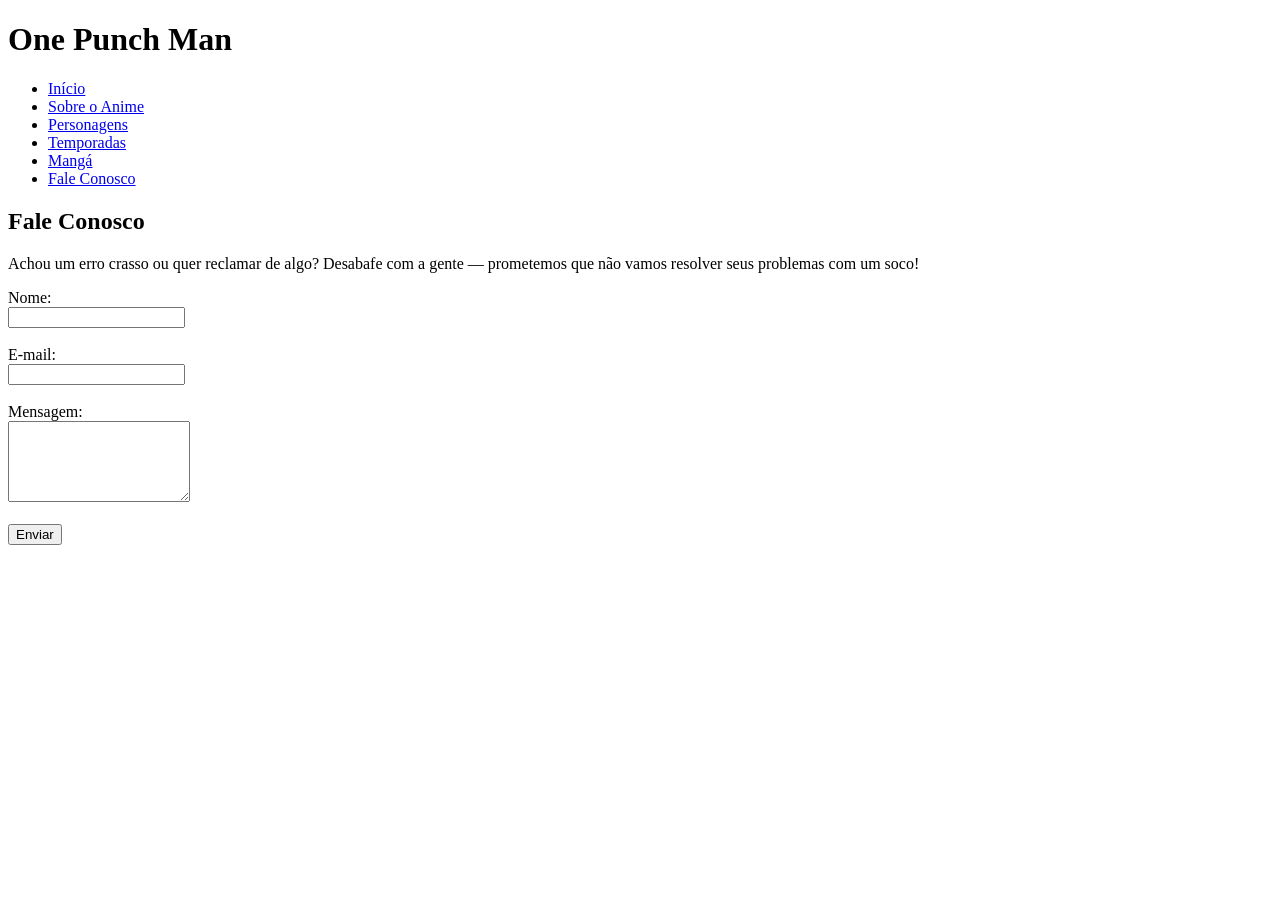
==== contato.html @ 1b781afa "Ajustando estrutura" ====
<!DOCTYPE html>
<html lang="pt-br">
<head>
    <meta charset="UTF-8">
    <meta name="viewport" content="width=device-width, initial-scale=1.0">
    <title>One Punch Man - Fale Conosco</title>
</head>
<body>

    <header>
        <h1>One Punch Man</h1>
        <nav>
            <ul>
                <li><a href="index.html">Início</a></li>
                <li><a href="sobre.html">Sobre o Anime</a></li>
                <li><a href="personagens.html">Personagens</a></li>
                <li><a href="temporadas.html">Temporadas</a></li>
                <li><a href="manga.html">Mangá</a></li>
                <li><a href="contato.html">Fale Conosco</a></li>
            </ul>
        </nav>
    </header>

    <main>
        <h2>Fale Conosco</h2>
        <p>Achou um erro crasso ou quer reclamar de algo? Desabafe com a gente — 
            prometemos que não vamos resolver seus problemas com um soco!</p>

        <form>
            <label for="nome">Nome:</label><br>
            <input type="text" id="nome" name="nome" required><br><br>

            <label for="email">E-mail:</label><br>
            <input type="email" id="email" name="email" required><br><br>

            <label for="mensagem">Mensagem:</label><br>
            <textarea id="mensagem" name="mensagem" rows="5" required></textarea><br><br>

            <button type="submit">Enviar</button>
        </form>
    </main>

</body>
</html>
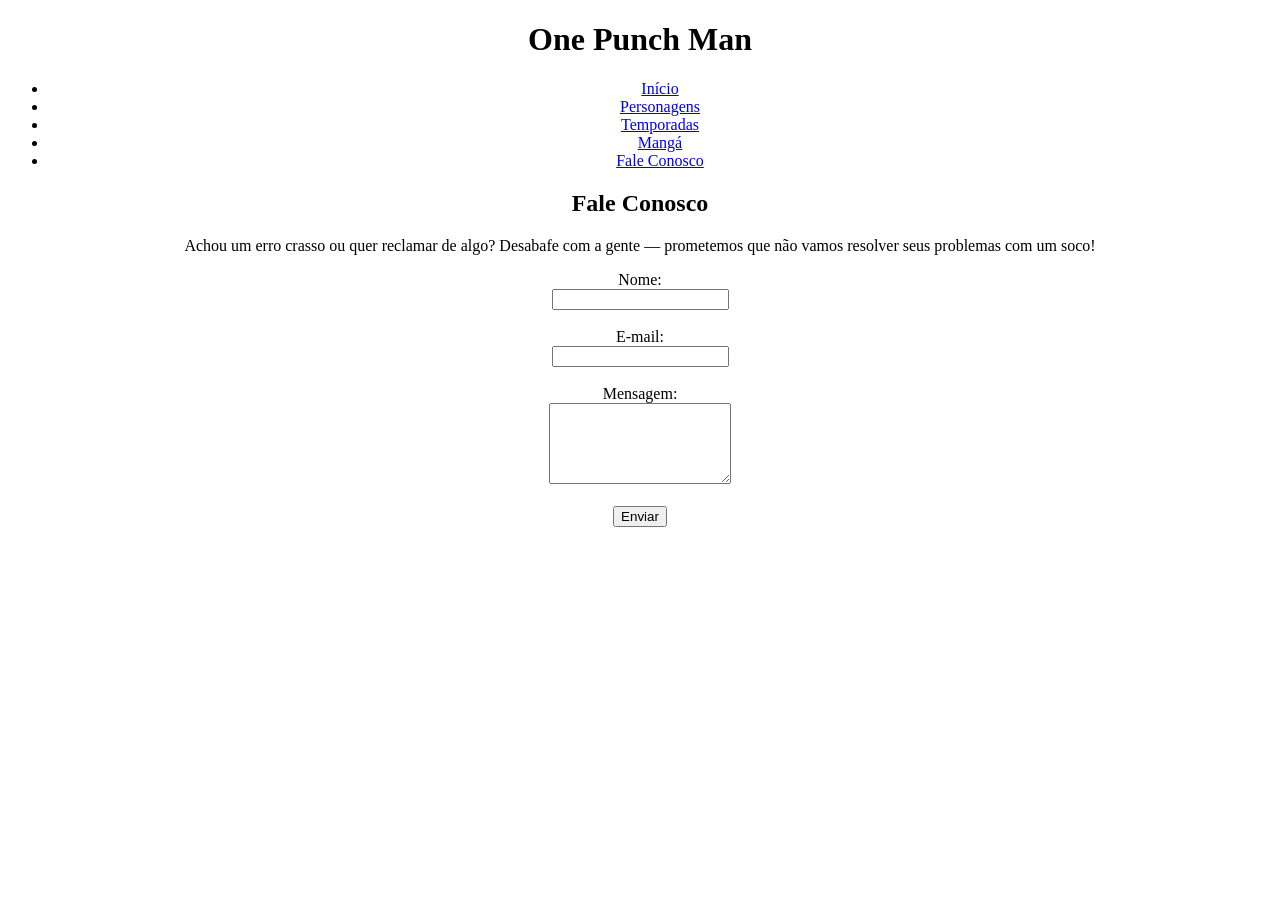
==== commit 9e523b32: "Mais atualizações no CSS, tamanhos e proporções" ====
--- a/contato.html
+++ b/contato.html
@@ -5,14 +5,14 @@
     <meta name="viewport" content="width=device-width, initial-scale=1.0">
     <title>One Punch Man - Fale Conosco</title>
 </head>
-<body>
+<link rel="stylesheet" href="css/style.css">
+<body align="center">
 
     <header>
         <h1>One Punch Man</h1>
         <nav>
             <ul>
                 <li><a href="index.html">Início</a></li>
-                <li><a href="sobre.html">Sobre o Anime</a></li>
                 <li><a href="personagens.html">Personagens</a></li>
                 <li><a href="temporadas.html">Temporadas</a></li>
                 <li><a href="manga.html">Mangá</a></li>
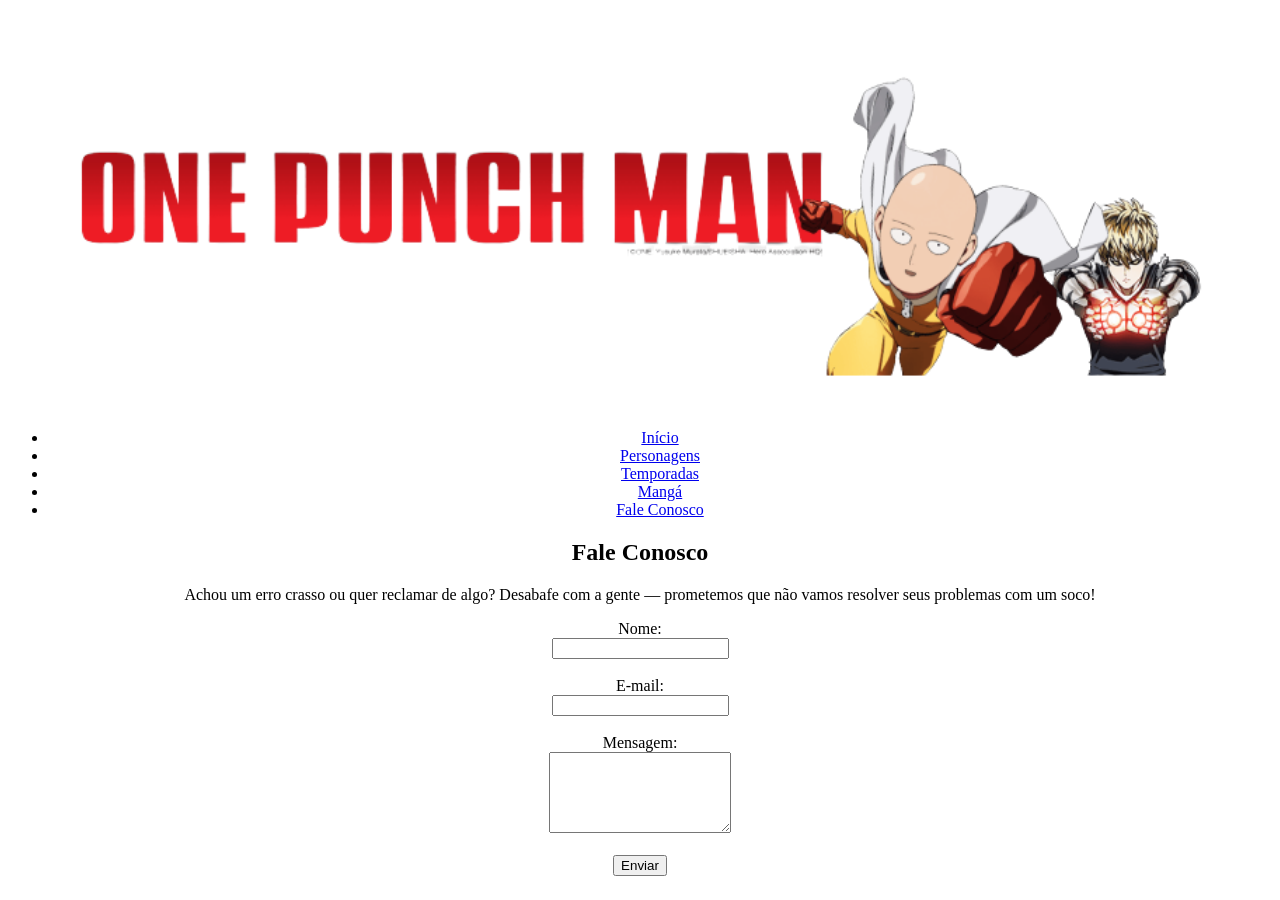
==== commit 0934a2a1: "UM MONTE DE MUNDANÇAS" ====
--- a/contato.html
+++ b/contato.html
@@ -3,13 +3,18 @@
 <head>
     <meta charset="UTF-8">
     <meta name="viewport" content="width=device-width, initial-scale=1.0">
-    <title>One Punch Man - Fale Conosco</title>
+    <link rel="stylesheet" href="css/style.css">
+    <title>One Punch Man - Sobre o Anime</title>
 </head>
 <link rel="stylesheet" href="css/style.css">
 <body align="center">
 
-    <header>
-        <h1>One Punch Man</h1>
+    <header class="containerHeader">
+        <h1>
+            <a href="index.html">
+                <img src="images/logo_OPM.png" alt="One Punch Man">
+            </a>
+        </h1>
         <nav>
             <ul>
                 <li><a href="index.html">Início</a></li>
@@ -22,7 +27,7 @@
     </header>
 
     <main>
-        <h2>Fale Conosco</h2>
+        <h2 class="bordaTexto">Fale Conosco</h2>
         <p>Achou um erro crasso ou quer reclamar de algo? Desabafe com a gente — 
             prometemos que não vamos resolver seus problemas com um soco!</p>
 
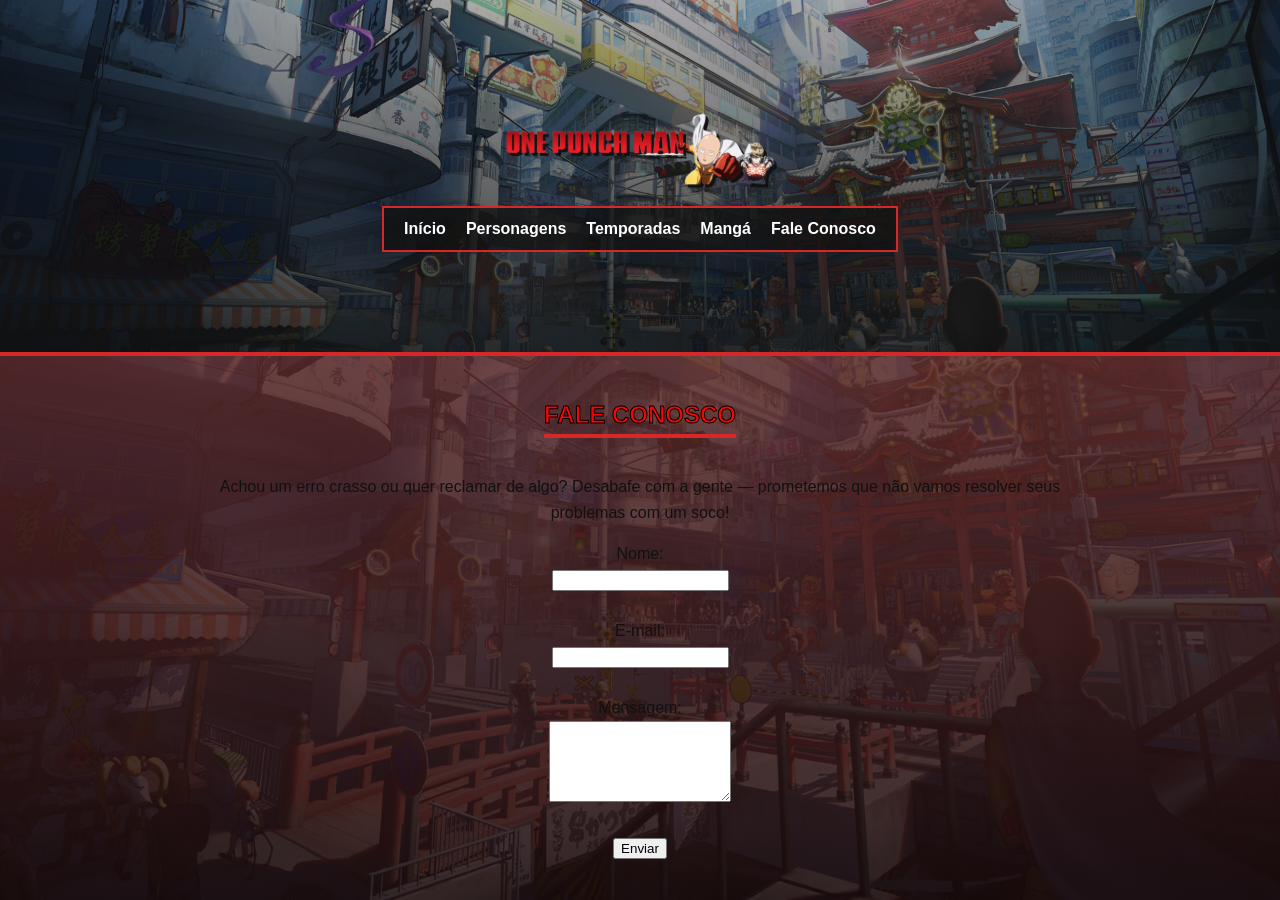
==== commit c2669c37: "Adiciona parallax no cabeçalho, galeria na página inicial e exemplos de mangá - js/parallax.js: fund" ====
--- a/contato.html
+++ b/contato.html
@@ -45,5 +45,6 @@
         </form>
     </main>
 
+    <script src="js/parallax.js"></script>
 </body>
 </html>
--- a/css/style.css
+++ b/css/style.css
@@ -0,0 +1,287 @@
+body {
+    margin: 0;
+    font-family: Arial, Helvetica, sans-serif;
+    background-color: #ffffff;
+    color: #111111;
+    line-height: 1.6;
+}
+
+main {
+    max-width: 900px;
+    margin: 0 auto;
+    padding: 20px;
+}
+
+h2, h3 {
+    display: inline-block;
+    text-transform: uppercase;
+    border-bottom:  4px solid #d62828;
+}
+
+article, section {
+    border: 3px solid #111111;
+    box-shadow:  6px 6 px 0 #111111;
+    padding: 16px;
+    margin-bottom: 20px;
+}
+
+img {
+    max-width: 100%;
+}
+/* Cabeçalho do menu (com parallax) */
+.containerHeader{
+    position: relative;
+    overflow: hidden;
+    min-height: 320px;
+    display: flex;
+    flex-direction: column;
+    justify-content: center;
+    align-items: center;
+    padding: 16px 24px;
+    border-bottom: 4px solid #d62828;
+    background-color: #111111;
+    background-image: linear-gradient(rgba(17, 17, 17, 0.35), rgba(17, 17, 17, 0.85)), url("../images/background-OPM.jpg");
+    background-size: cover;
+    background-position: center 50%;
+    /* Fallback em CSS puro: o fundo fica parado enquanto a página rola */
+    background-attachment: fixed;
+}
+
+.containerHeader h1,
+.containerHeader nav {
+    position: relative;
+    transform: translateY(var(--deslocamento-conteudo, 0));
+    opacity: var(--opacidade-conteudo, 1);
+}
+
+.containerHeader h1 {
+    margin: 0 0 16px 0;
+}
+.containerHeader h1 img{
+    display: block;
+    height: 90px;
+    filter: drop-shadow(3px 3px 0 #111111);
+}
+
+.containerHeader nav {
+    background-color: rgba(17, 17, 17, 0.75);
+    padding: 8px 20px;
+    border: 2px solid #d62828;
+}
+
+/* Com o JavaScript ativo o deslocamento é controlado por js/parallax.js */
+@media (max-width: 768px), (prefers-reduced-motion: reduce) {
+    .containerHeader {
+        background-attachment: scroll;
+        min-height: 220px;
+    }
+}
+
+nav ul{
+    list-style: none;
+    margin:  0;
+    padding: 0;
+    display: flex;
+    flex-wrap: wrap;
+    gap: 20px;
+}
+
+nav a{
+    color: #ffffff;
+    text-decoration: none;
+    font-weight: bold;
+}
+
+nav a:hover {
+    border-bottom: 3px solid #d62828;
+}
+
+/* Ficha Técnica */
+
+dl{
+    display: grid;
+    grid-template-columns: 180px 1fr;
+    margin: 0;
+}
+
+dt, dd{
+    padding:  8px 0;
+    border-bottom: 1px solid #dddddd;
+}
+
+dt{
+    padding-right: 16px;
+    font-weight: bold;
+}
+
+dd{
+    margin: 0;
+}
+
+/* Personagens */
+
+.personagem{
+    display: flex;
+    flex-wrap: wrap;
+    gap: 20px;
+    align-items: flex-start;
+}
+
+.personagem figure{
+    margin: 0;
+    width: 220px;
+    border: 3px solid #111111;
+}
+
+.personagem img{
+    display: block;
+    width: 100%;
+    height: 280px;
+    object-fit: cover;
+    object-position: top;
+}
+
+.personagem figcaption{
+    background-color: #111111;
+    color: #ffffff;
+    text-align: center;
+    font-weight: bold;
+    text-transform:  uppercase;
+    padding: 4px;
+}
+
+.personagem p{
+    flex: 1;
+    min-width: 250px;
+    margin: 0;
+}
+
+/* ===== ETAPA 5: tabelas ===== */
+
+.tabela {
+    overflow-x: auto;
+    border: 3px solid #111111;
+    box-shadow: 6px 6px 0 #111111;
+    margin: 20px 0 30px 0;
+}
+table {
+    width: 100%;
+    border-collapse: collapse;
+}
+
+th, td {
+     padding: 10px 12px;
+    border: 1px solid #111111;
+    text-align: left;
+}
+
+th {
+    background-color: #111111;
+    color: #ffffff;
+    text-transform: uppercase;
+}
+
+td {
+    background-color: #ffffff;
+}
+/* ===== FUNDO DO SITE ===== */
+
+body {
+    background-image: linear-gradient(rgba(126, 56, 56, 0.85), rgba(26, 10, 10, 0.85)), url("../images/background-OPM.jpg");
+    background-size: cover;
+    background-position: center;
+    background-attachment: fixed;
+}
+
+article, section, .tabela {
+    background-color: #ffffff;
+}
+.bordaTexto{
+    -webkit-text-stroke-width: 1px;
+    -webkit-text-stroke-color: #000000; 
+    color: #ff0000;
+}
+
+/* ===== GALERIA (Sobre o anime) ===== */
+
+.galeria {
+    display: grid;
+    grid-template-columns: repeat(auto-fill, minmax(200px, 1fr));
+    gap: 16px;
+    margin-top: 12px;
+}
+
+.galeria figure,
+.exemploManga figure {
+    margin: 0;
+    border: 3px solid #111111;
+    box-shadow: 4px 4px 0 #111111;
+    background-color: #111111;
+}
+
+.galeria img {
+    display: block;
+    width: 100%;
+    height: 220px;
+    object-fit: cover;
+    object-position: top;
+    transition: transform 0.3s;
+}
+
+.galeria figure:hover img {
+    transform: scale(1.05);
+}
+
+.galeria figure {
+    overflow: hidden;
+}
+
+.galeria .destaque {
+    grid-column: 1 / -1;
+}
+
+.galeria .destaque img {
+    height: 320px;
+    object-position: center;
+}
+
+.galeria figcaption,
+.exemploManga figcaption {
+    position: relative;
+    background-color: #111111;
+    color: #ffffff;
+    text-align: center;
+    font-weight: bold;
+    text-transform: uppercase;
+    padding: 6px;
+}
+
+/* ===== EXEMPLOS DE MANGÁ ===== */
+
+.exemploManga {
+    display: flex;
+    flex-wrap: wrap;
+    gap: 20px;
+    margin: 16px 0;
+}
+
+.exemploManga figure {
+    flex: 1;
+    min-width: 240px;
+}
+
+.exemploManga img {
+    display: block;
+    width: 100%;
+    height: 420px;
+    object-fit: contain;
+    background-color: #ffffff;
+    /* aparece enquanto a imagem não existe/carrega */
+    color: #777777;
+    font-style: italic;
+    text-align: center;
+}
+
+.comparacao {
+    text-align: left;
+}
--- a/css/style.css
+++ b/css/style.css
@@ -0,0 +1,287 @@
+body {
+    margin: 0;
+    font-family: Arial, Helvetica, sans-serif;
+    background-color: #ffffff;
+    color: #111111;
+    line-height: 1.6;
+}
+
+main {
+    max-width: 900px;
+    margin: 0 auto;
+    padding: 20px;
+}
+
+h2, h3 {
+    display: inline-block;
+    text-transform: uppercase;
+    border-bottom:  4px solid #d62828;
+}
+
+article, section {
+    border: 3px solid #111111;
+    box-shadow:  6px 6 px 0 #111111;
+    padding: 16px;
+    margin-bottom: 20px;
+}
+
+img {
+    max-width: 100%;
+}
+/* Cabeçalho do menu (com parallax) */
+.containerHeader{
+    position: relative;
+    overflow: hidden;
+    min-height: 320px;
+    display: flex;
+    flex-direction: column;
+    justify-content: center;
+    align-items: center;
+    padding: 16px 24px;
+    border-bottom: 4px solid #d62828;
+    background-color: #111111;
+    background-image: linear-gradient(rgba(17, 17, 17, 0.35), rgba(17, 17, 17, 0.85)), url("../images/background-OPM.jpg");
+    background-size: cover;
+    background-position: center 50%;
+    /* Fallback em CSS puro: o fundo fica parado enquanto a página rola */
+    background-attachment: fixed;
+}
+
+.containerHeader h1,
+.containerHeader nav {
+    position: relative;
+    transform: translateY(var(--deslocamento-conteudo, 0));
+    opacity: var(--opacidade-conteudo, 1);
+}
+
+.containerHeader h1 {
+    margin: 0 0 16px 0;
+}
+.containerHeader h1 img{
+    display: block;
+    height: 90px;
+    filter: drop-shadow(3px 3px 0 #111111);
+}
+
+.containerHeader nav {
+    background-color: rgba(17, 17, 17, 0.75);
+    padding: 8px 20px;
+    border: 2px solid #d62828;
+}
+
+/* Com o JavaScript ativo o deslocamento é controlado por js/parallax.js */
+@media (max-width: 768px), (prefers-reduced-motion: reduce) {
+    .containerHeader {
+        background-attachment: scroll;
+        min-height: 220px;
+    }
+}
+
+nav ul{
+    list-style: none;
+    margin:  0;
+    padding: 0;
+    display: flex;
+    flex-wrap: wrap;
+    gap: 20px;
+}
+
+nav a{
+    color: #ffffff;
+    text-decoration: none;
+    font-weight: bold;
+}
+
+nav a:hover {
+    border-bottom: 3px solid #d62828;
+}
+
+/* Ficha Técnica */
+
+dl{
+    display: grid;
+    grid-template-columns: 180px 1fr;
+    margin: 0;
+}
+
+dt, dd{
+    padding:  8px 0;
+    border-bottom: 1px solid #dddddd;
+}
+
+dt{
+    padding-right: 16px;
+    font-weight: bold;
+}
+
+dd{
+    margin: 0;
+}
+
+/* Personagens */
+
+.personagem{
+    display: flex;
+    flex-wrap: wrap;
+    gap: 20px;
+    align-items: flex-start;
+}
+
+.personagem figure{
+    margin: 0;
+    width: 220px;
+    border: 3px solid #111111;
+}
+
+.personagem img{
+    display: block;
+    width: 100%;
+    height: 280px;
+    object-fit: cover;
+    object-position: top;
+}
+
+.personagem figcaption{
+    background-color: #111111;
+    color: #ffffff;
+    text-align: center;
+    font-weight: bold;
+    text-transform:  uppercase;
+    padding: 4px;
+}
+
+.personagem p{
+    flex: 1;
+    min-width: 250px;
+    margin: 0;
+}
+
+/* ===== ETAPA 5: tabelas ===== */
+
+.tabela {
+    overflow-x: auto;
+    border: 3px solid #111111;
+    box-shadow: 6px 6px 0 #111111;
+    margin: 20px 0 30px 0;
+}
+table {
+    width: 100%;
+    border-collapse: collapse;
+}
+
+th, td {
+     padding: 10px 12px;
+    border: 1px solid #111111;
+    text-align: left;
+}
+
+th {
+    background-color: #111111;
+    color: #ffffff;
+    text-transform: uppercase;
+}
+
+td {
+    background-color: #ffffff;
+}
+/* ===== FUNDO DO SITE ===== */
+
+body {
+    background-image: linear-gradient(rgba(126, 56, 56, 0.85), rgba(26, 10, 10, 0.85)), url("../images/background-OPM.jpg");
+    background-size: cover;
+    background-position: center;
+    background-attachment: fixed;
+}
+
+article, section, .tabela {
+    background-color: #ffffff;
+}
+.bordaTexto{
+    -webkit-text-stroke-width: 1px;
+    -webkit-text-stroke-color: #000000; 
+    color: #ff0000;
+}
+
+/* ===== GALERIA (Sobre o anime) ===== */
+
+.galeria {
+    display: grid;
+    grid-template-columns: repeat(auto-fill, minmax(200px, 1fr));
+    gap: 16px;
+    margin-top: 12px;
+}
+
+.galeria figure,
+.exemploManga figure {
+    margin: 0;
+    border: 3px solid #111111;
+    box-shadow: 4px 4px 0 #111111;
+    background-color: #111111;
+}
+
+.galeria img {
+    display: block;
+    width: 100%;
+    height: 220px;
+    object-fit: cover;
+    object-position: top;
+    transition: transform 0.3s;
+}
+
+.galeria figure:hover img {
+    transform: scale(1.05);
+}
+
+.galeria figure {
+    overflow: hidden;
+}
+
+.galeria .destaque {
+    grid-column: 1 / -1;
+}
+
+.galeria .destaque img {
+    height: 320px;
+    object-position: center;
+}
+
+.galeria figcaption,
+.exemploManga figcaption {
+    position: relative;
+    background-color: #111111;
+    color: #ffffff;
+    text-align: center;
+    font-weight: bold;
+    text-transform: uppercase;
+    padding: 6px;
+}
+
+/* ===== EXEMPLOS DE MANGÁ ===== */
+
+.exemploManga {
+    display: flex;
+    flex-wrap: wrap;
+    gap: 20px;
+    margin: 16px 0;
+}
+
+.exemploManga figure {
+    flex: 1;
+    min-width: 240px;
+}
+
+.exemploManga img {
+    display: block;
+    width: 100%;
+    height: 420px;
+    object-fit: contain;
+    background-color: #ffffff;
+    /* aparece enquanto a imagem não existe/carrega */
+    color: #777777;
+    font-style: italic;
+    text-align: center;
+}
+
+.comparacao {
+    text-align: left;
+}
